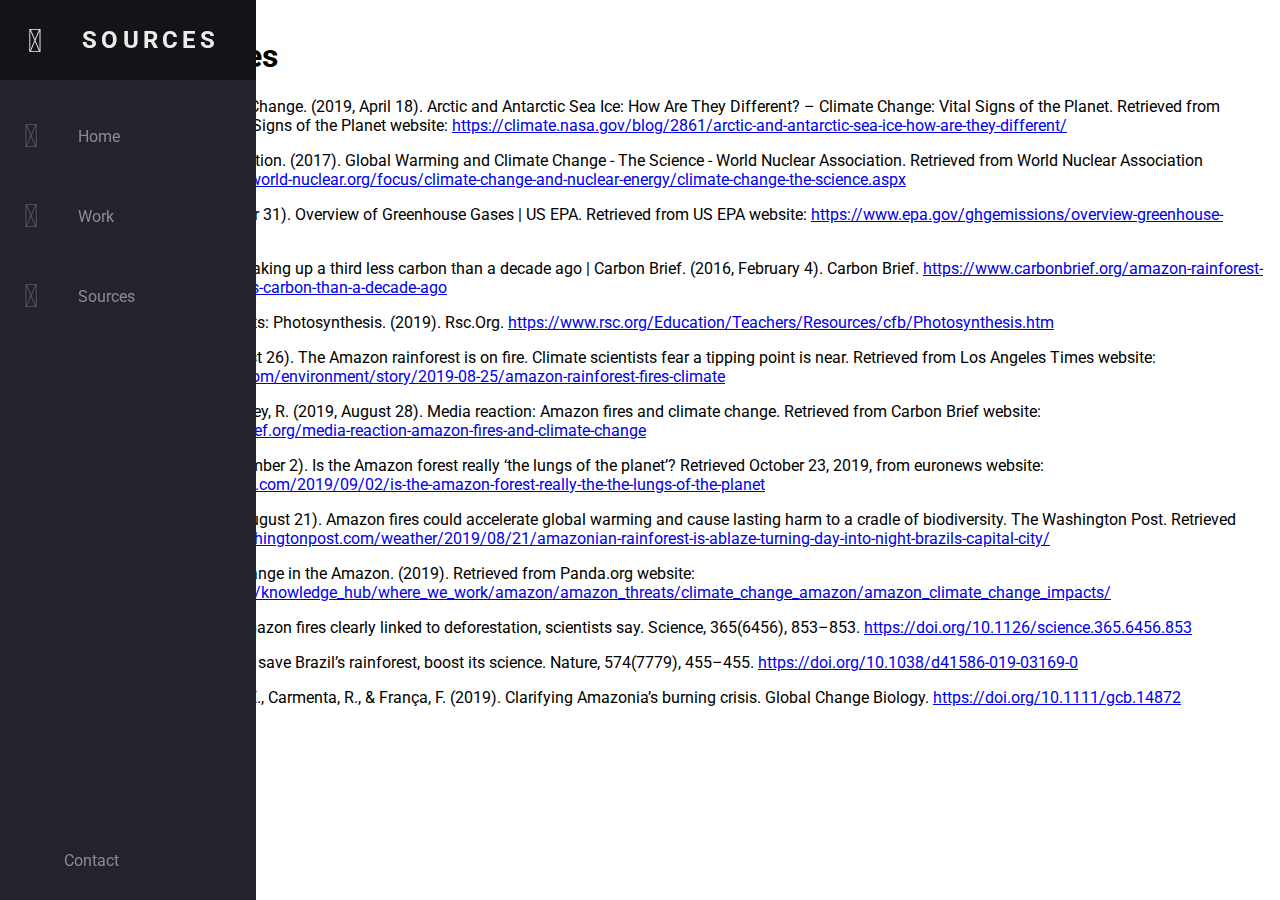
==== sources.html @ e748cea9 "Update" ====
<!DOCTYPE html>
<html>
	<head>
		<meta charset="utf-8">
		<title>Forest Fires & Climate Change | Logan Huff</title>
		<meta name="description" content="">
		<meta name="viewport" content="width=device-width, initial-scale=1.0"/>
		<script defer src="theme.js"></script>
		<link rel="icon" href="/images/favicon.ico">
		<link rel="stylesheet" href="css/styles.css" />
		<link href="https://fonts.googleapis.com/css?family=Roboto:300,400,700,900&display=swap" rel="stylesheet"/>
		<link rel="stylesheet" href="https://pro.fontawesome.com/releases/v5.13.0/css/all.css">
		
	</head>

	<body>
		<nav class="navbar">
			<ul class="navbar-nav">
				<li class="logo">
					<a href="#" class="nav-link">
						<i class="fad fa-angle-double-right"></i>
						<span class="link-text logo-text">Sources</span>
					</a>
				</li>
				<li class="nav-item">
					<a href="/" class="nav-link">
						<i class="fad fa-home fa-primary fa-secondary"></i>
						<span class="link-text">Home</span>
					</a>
				</li>
				<li class="nav-item">
					<a href="/work.html" class="nav-link">
						<i class="fad fa-briefcase fa-primary fa-secondary"></i>
						<span class="link-text">Work</span>
					</a>
				</li>
				<li class="nav-item">
					<a href="/sources.html" class="nav-link">
						<i class="fad fa-scroll fa-primary fa-secondary"></i>
						<span class="link-text">Sources</span>
					</a>
				</li>
				<li class="nav-item">
					<a href="mailto:lh0997815@k12.shorelineschools.org" class="nav-link">
						<i class="fad fa-comment-alt-lines fa-primary fa-secondary"></i>
						<span class="link-text">Contact</span>
					</a>
				</li>
			</ul>
		</nav>

		<main>
			<h1>📜 | Sources</h1>
			<p>
				NASA Global Climate Change. (2019, April 18). Arctic and Antarctic Sea Ice: How Are They Different? – Climate Change: Vital Signs of the Planet. Retrieved from Climate Change: Vital Signs of the Planet website: <a href="https://climate.nasa.gov/blog/2861/arctic-and-antarctic-sea-ice-how-are-they-different/" target="_blank">https://climate.nasa.gov/blog/2861/arctic-and-antarctic-sea-ice-how-are-they-different/</a>
			</p>
			<p>
				World Nuclear Association. (2017). Global Warming and Climate Change - The Science - World Nuclear Association. Retrieved from World Nuclear Association website: <a href="https://www.world-nuclear.org/focus/climate-change-and-nuclear-energy/climate-change-the-science.aspx" target="_blank">https://www.world-nuclear.org/focus/climate-change-and-nuclear-energy/climate-change-the-science.aspx</a>
			</p>
			<p>
				US EPA. (2018, October 31). Overview of Greenhouse Gases | US EPA. Retrieved from US EPA website: <a href="https://www.epa.gov/ghgemissions/overview-greenhouse-gases" target="_blank">https://www.epa.gov/ghgemissions/overview-greenhouse-gases</a>
			</p>
			<p>
				Amazon rainforest is taking up a third less carbon than a decade ago | Carbon Brief. (2016, February 4). Carbon Brief. <a href="https://www.carbonbrief.org/amazon-rainforest-is-taking-up-a-third-less-carbon-than-a-decade-ago" target="_blank">https://www.carbonbrief.org/amazon-rainforest-is-taking-up-a-third-less-carbon-than-a-decade-ago</a>
			</p>
			<p>
				Chemistry for Biologists: Photosynthesis. (2019). Rsc.Org. <a href="https://www.rsc.org/Education/Teachers/Resources/cfb/Photosynthesis.htm" target="_blank">https://www.rsc.org/Education/Teachers/Resources/cfb/Photosynthesis.htm</a>
			</p>
			<p>
				Rosen, J. (2019, August 26). The Amazon rainforest is on fire. Climate scientists fear a tipping point is near. Retrieved from Los Angeles Times website: <a href="https://www.latimes.com/environment/story/2019-08-25/amazon-rainforest-fires-climate" target="_blank">https://www.latimes.com/environment/story/2019-08-25/amazon-rainforest-fires-climate</a>
			</p>
			<p>
				Dunne, D., & McSweeney, R. (2019, August 28). Media reaction: Amazon fires and climate change. Retrieved from Carbon Brief website: <a href="https://www.carbonbrief.org/media-reaction-amazon-fires-and-climate-change" target="_blank">https://www.carbonbrief.org/media-reaction-amazon-fires-and-climate-change</a>
			</p>
			<p>
				Lopez, F. (2019, September 2). Is the Amazon forest really ‘the lungs of the planet’? Retrieved October 23, 2019, from euronews website: <a href="https://www.euronews.com/2019/09/02/is-the-amazon-forest-really-the-the-lungs-of-the-planet" target="_blank">https://www.euronews.com/2019/09/02/is-the-amazon-forest-really-the-the-lungs-of-the-planet</a>
			</p>
			<p>
				Freedman, A. (2019, August 21). Amazon fires could accelerate global warming and cause lasting harm to a cradle of biodiversity. The Washington Post. Retrieved from <a href="https://www.washingtonpost.com/weather/2019/08/21/amazonian-rainforest-is-ablaze-turning-day-into-night-brazils-capital-city/" target="_blank">https://www.washingtonpost.com/weather/2019/08/21/amazonian-rainforest-is-ablaze-turning-day-into-night-brazils-capital-city/</a>
			</p>
			<p>
				Impacts of climate change in the Amazon. (2019). Retrieved from Panda.org website: <a href="https://wwf.panda.org/knowledge_hub/where_we_work/amazon/amazon_threats/climate_change_amazon/amazon_climate_change_impacts/" target="_blank">https://wwf.panda.org/knowledge_hub/where_we_work/amazon/amazon_threats/climate_change_amazon/amazon_climate_change_impacts/</a>
			</p>
			<p>
				Escobar, H. (2019). Amazon fires clearly linked to deforestation, scientists say. Science, 365(6456), 853–853. <a href="https://doi.org/10.1126/science.365.6456.853" target="_blank">https://doi.org/10.1126/science.365.6456.853</a>
			</p>
			<p>
				Nobre, C. A. (2019). To save Brazil’s rainforest, boost its science. Nature, 574(7779), 455–455. <a href="https://doi.org/10.1038/d41586-019-03169-0" target="_blank">https://doi.org/10.1038/d41586-019-03169-0</a>
			</p>
			<p>
				Barlow, J., Berenguer, E., Carmenta, R., & França, F. (2019). Clarifying Amazonia’s burning crisis. Global Change Biology. <a href="https://doi.org/10.1111/gcb.14872" target="_blank">https://doi.org/10.1111/gcb.14872</a>
			</p>
		</main>
	</body>
</html>
---- css/styles.css ----
/*--- Global ---*/
:root {
  font-size: 16px;
  font-family: 'Roboto';
  --text-primary: #b6b6b6;
  --text-secondary: #ececec;
  --bg-primary: #23232e;
	--bg-secondary: #141418;
	--transition-speed: 600ms;
}

body {
  color: black;
  background-color: white;
  margin: 0;
  padding: 0;
}

body::-webkit-scrollbar {
  width: 0.25rem;
}

body::-webkit-scrollbar-track {
  background: #1e1e24;
}

body::-webkit-scrollbar-thumb {
  background: #3bebc2;
}

main {
  margin-left: 5rem;
  padding: 1rem;
}

.subtitle {
	color: var(--text-primary);
}

/*--- Navigation ---*/
.navbar {
  position: fixed;
	background-color: var(--bg-primary);
	transition: width 200ms ease;

}

.navbar-nav {
	list-style: none;
	padding: 0;
	margin: 0;
	display: flex;
	flex-direction: column;
	align-items: center;
	height: 100%;
}

.nav-item {
	width: 100%;
}

.nav-item:last-child {
	margin-top: auto;
}

.nav-link {
	display: flex;
	align-items: center;
	height: 5rem;
	color: var(--text-primary);
	text-decoration: none;
	filter: grayscale(100%) opacity(0.7);
	transition: var(--transition-speed);
}

.nav-link:hover {
	filter: grayscale(0%) opacity(1);
	background: var(--bg-secondary);
	color: var(--text-secondary);
}

.link-text {
	display: none;
	margin-left: 1rem;
}

.nav-link i {
	font-size: 2rem;
	margin: 0 1.5rem;
}

.navbar:hover {
	width: 16rem;
}

.navbar:hover .link-text {
	display: block;
}

.fa-primary {
	color: #ff7eee;
}

.fa-secondary {
	color: #df49a6;
}

.fa-primary,
.fa-secondary {
	transition: var(--transition-speed);
}


/*--- Logo ---*/

.logo {
	font-weight: bold;
	text-transform: uppercase;
	margin-bottom: 1rem;
	text-align: center;
	color: var(--text-secondary);
	background: var(--bg-secondary);
	font-size: 1.5rem;
	letter-spacing: 0.3ch;
	width: 100%; 
}

.logo i {
	transform: rotate(0deg);
	transition: transform var(--transition-speed);
}

.navbar:hover .logo i {
	transform: rotate(-180deg);
}


/*--- Responsive ---*/

/* Small Screens */
@media only screen and (max-width: 600px) {
	.navbar {
		bottom: 0;
		height: 5rem;
		width: 100vw;
	}

	.navbar:hover {
		width: 100vw;
	}
	
	.navbar:hover .link-text {
		display: none;
	}

	.logo {
		display: none;
	}

	.navbar-nav {
		flex-direction: row;
	}

	.nav-link {
		justify-content: center;
	}

	main {
		margin: 0;
	}
}

/* Large Screens */
@media only screen and (min-width: 600px) {
	.navbar {
		top: 0;
		width: 5rem;
		height: 100vh;
	}

	.navbar:hover {
		width: 16rem;
	}

	.navbar:hover .link-text {
		display: inline;
		transition: opacity var(--transition-speed);
	}
}
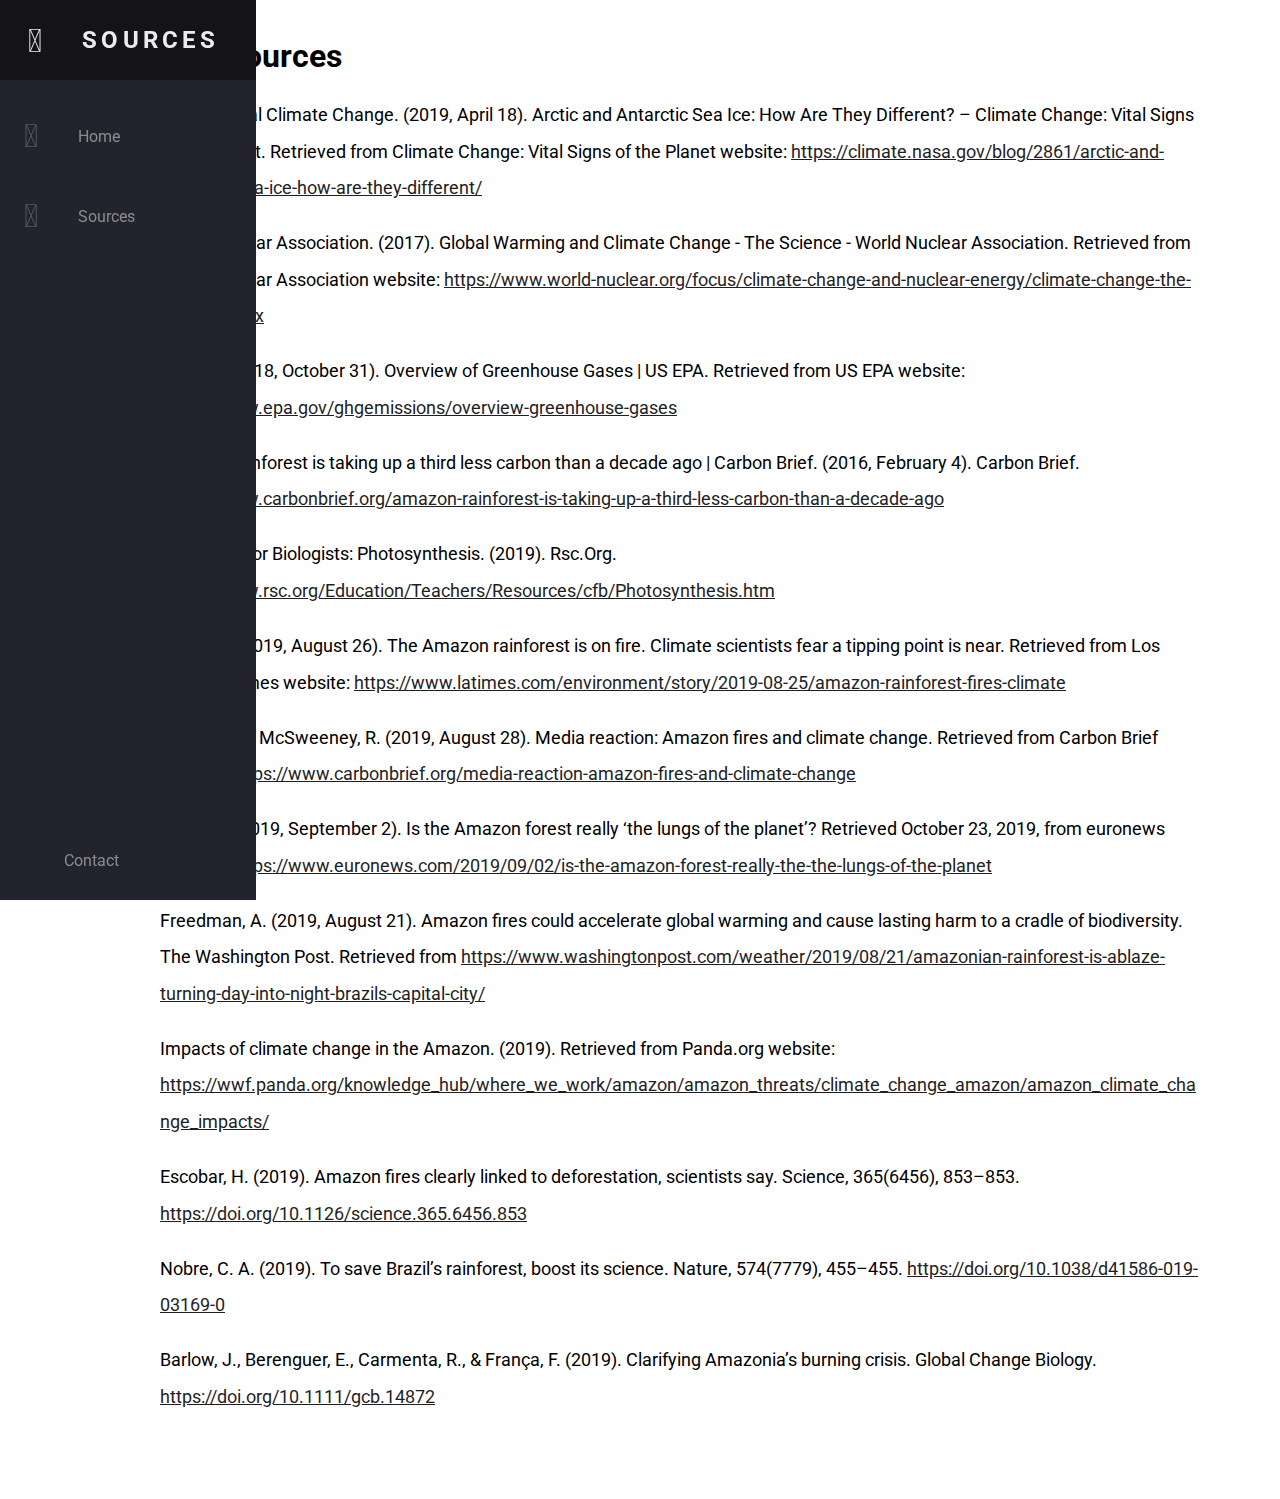
==== commit 4fa79e09: "Nav Fix - Mobile" ====
--- a/sources.html
+++ b/sources.html
@@ -29,13 +29,7 @@
 					</a>
 				</li>
 				<li class="nav-item">
-					<a href="/work.html" class="nav-link">
-						<i class="fad fa-briefcase fa-primary fa-secondary"></i>
-						<span class="link-text">Work</span>
-					</a>
-				</li>
-				<li class="nav-item">
-					<a href="/sources.html" class="nav-link">
+					<a href="/sources/" class="nav-link">
 						<i class="fad fa-scroll fa-primary fa-secondary"></i>
 						<span class="link-text">Sources</span>
 					</a>
@@ -90,6 +84,7 @@
 			<p>
 				Barlow, J., Berenguer, E., Carmenta, R., & França, F. (2019). Clarifying Amazonia’s burning crisis. Global Change Biology. <a href="https://doi.org/10.1111/gcb.14872" target="_blank">https://doi.org/10.1111/gcb.14872</a>
 			</p>
+			<h2 class="subtitle"><br></h2>
 		</main>
 	</body>
 </html>--- a/css/styles.css
+++ b/css/styles.css
@@ -6,6 +6,7 @@
   --text-secondary: #ececec;
   --bg-primary: #23232e;
 	--bg-secondary: #141418;
+	--bg-tertiary: #1e2b38;
 	--transition-speed: 600ms;
 }
 
@@ -13,7 +14,10 @@
   color: black;
   background-color: white;
   margin: 0;
-  padding: 0;
+	padding: 0;
+	max-width: 100%;
+	overflow-x: hidden;
+	word-wrap: break-word;
 }
 
 body::-webkit-scrollbar {
@@ -30,11 +34,28 @@
 
 main {
   margin-left: 5rem;
-  padding: 1rem;
-}
-
-.subtitle {
+	padding: 1rem 5rem;
+}
+
+main p {
+	font-size: 1.145rem;
+	line-height: 2;
+}
+
+main p a {
+	color: #1e1e24;
+}
+
+main p a:hover {
+	color: #3bebc2;
+}
+
+.subtitle-light {
 	color: var(--text-primary);
+}
+
+.subtitle-dark {
+	color: var(--bg-primary);
 }
 
 /*--- Navigation ---*/
@@ -42,7 +63,6 @@
   position: fixed;
 	background-color: var(--bg-primary);
 	transition: width 200ms ease;
-
 }
 
 .navbar-nav {
@@ -137,7 +157,6 @@
 
 /*--- Responsive ---*/
 
-/* Small Screens */
 @media only screen and (max-width: 600px) {
 	.navbar {
 		bottom: 0;
@@ -168,9 +187,13 @@
 	main {
 		margin: 0;
 	}
-}
-
-/* Large Screens */
+
+	.column {
+    flex: 100%;
+    max-width: 100%;
+  }
+}
+
 @media only screen and (min-width: 600px) {
 	.navbar {
 		top: 0;
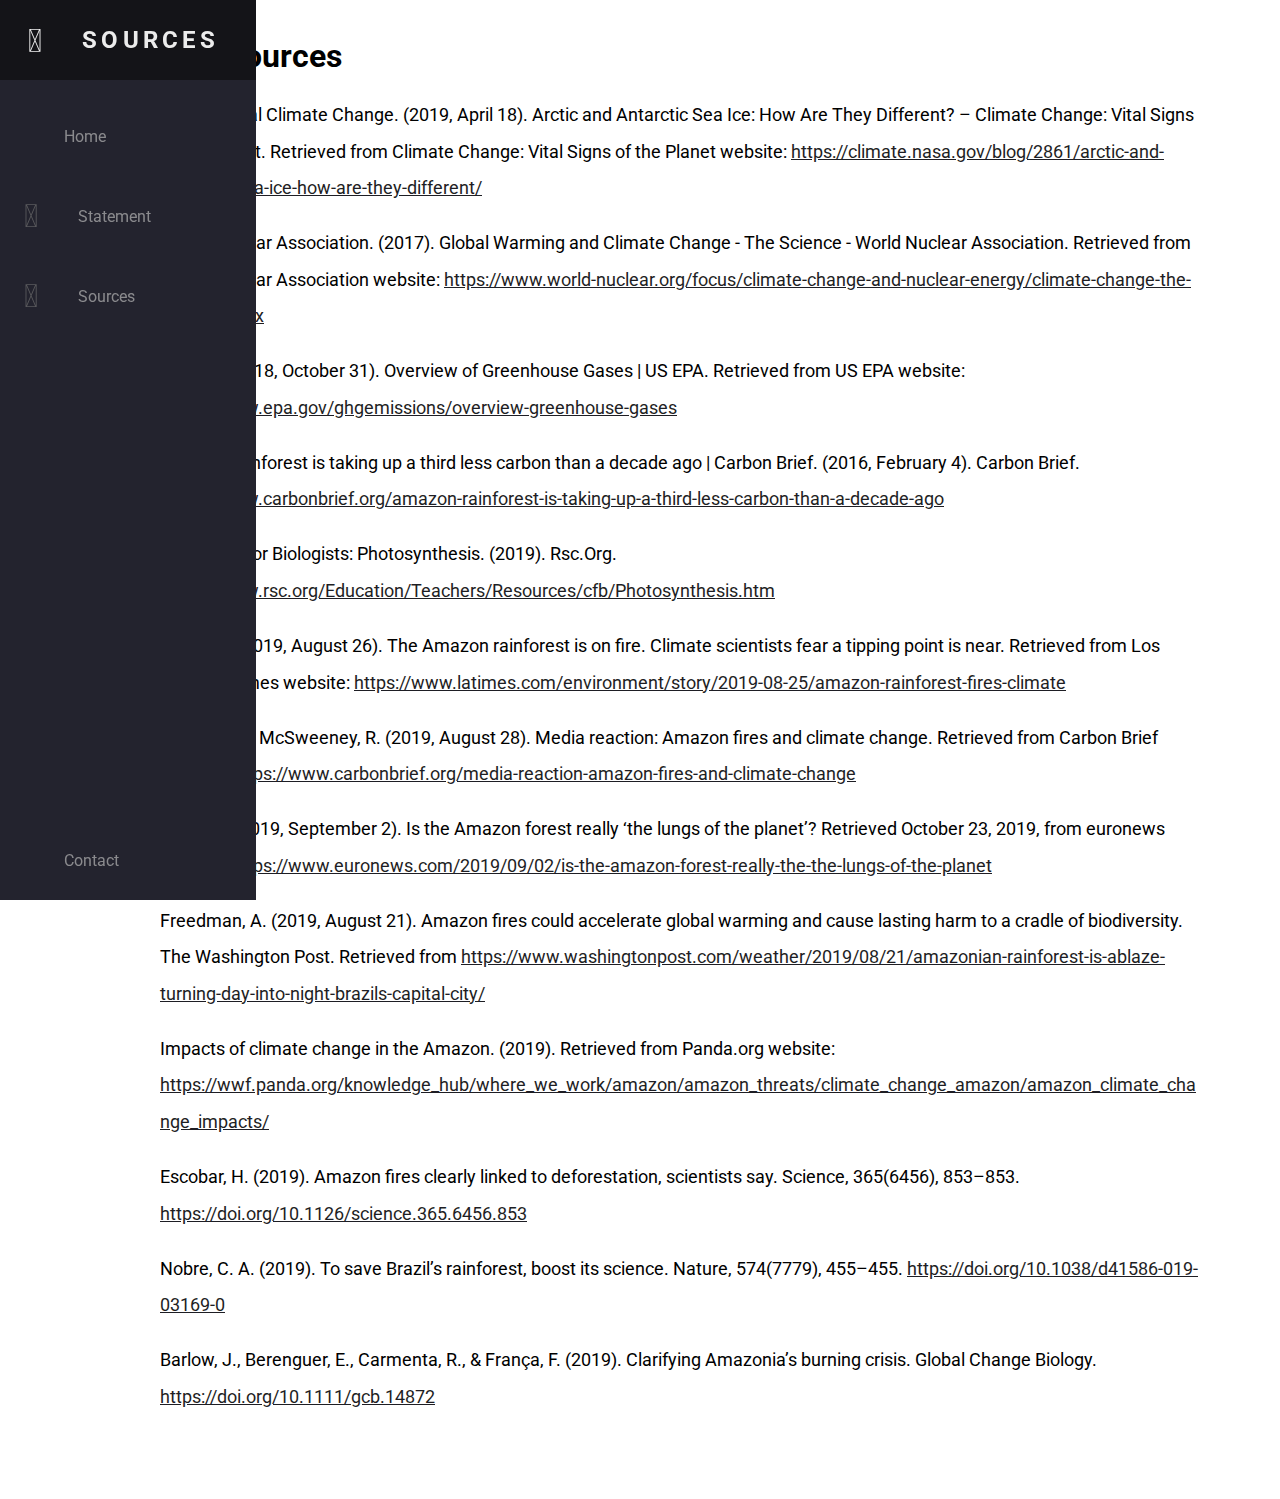
==== commit 419afccf: "Final" ====
--- a/sources.html
+++ b/sources.html
@@ -24,13 +24,19 @@
 				</li>
 				<li class="nav-item">
 					<a href="/" class="nav-link">
-						<i class="fad fa-home fa-primary fa-secondary"></i>
+						<i class="fad fa-house fa-primary fa-secondary"></i>
 						<span class="link-text">Home</span>
 					</a>
 				</li>
 				<li class="nav-item">
+					<a href="/statement/" class="nav-link">
+						<i class="fad fa-info-circle fa-primary fa-secondary"></i>
+						<span class="link-text">Statement</span>
+					</a>
+				</li>
+				<li class="nav-item">
 					<a href="/sources/" class="nav-link">
-						<i class="fad fa-scroll fa-primary fa-secondary"></i>
+						<i class="fad fa-print fa-primary fa-secondary"></i>
 						<span class="link-text">Sources</span>
 					</a>
 				</li>
